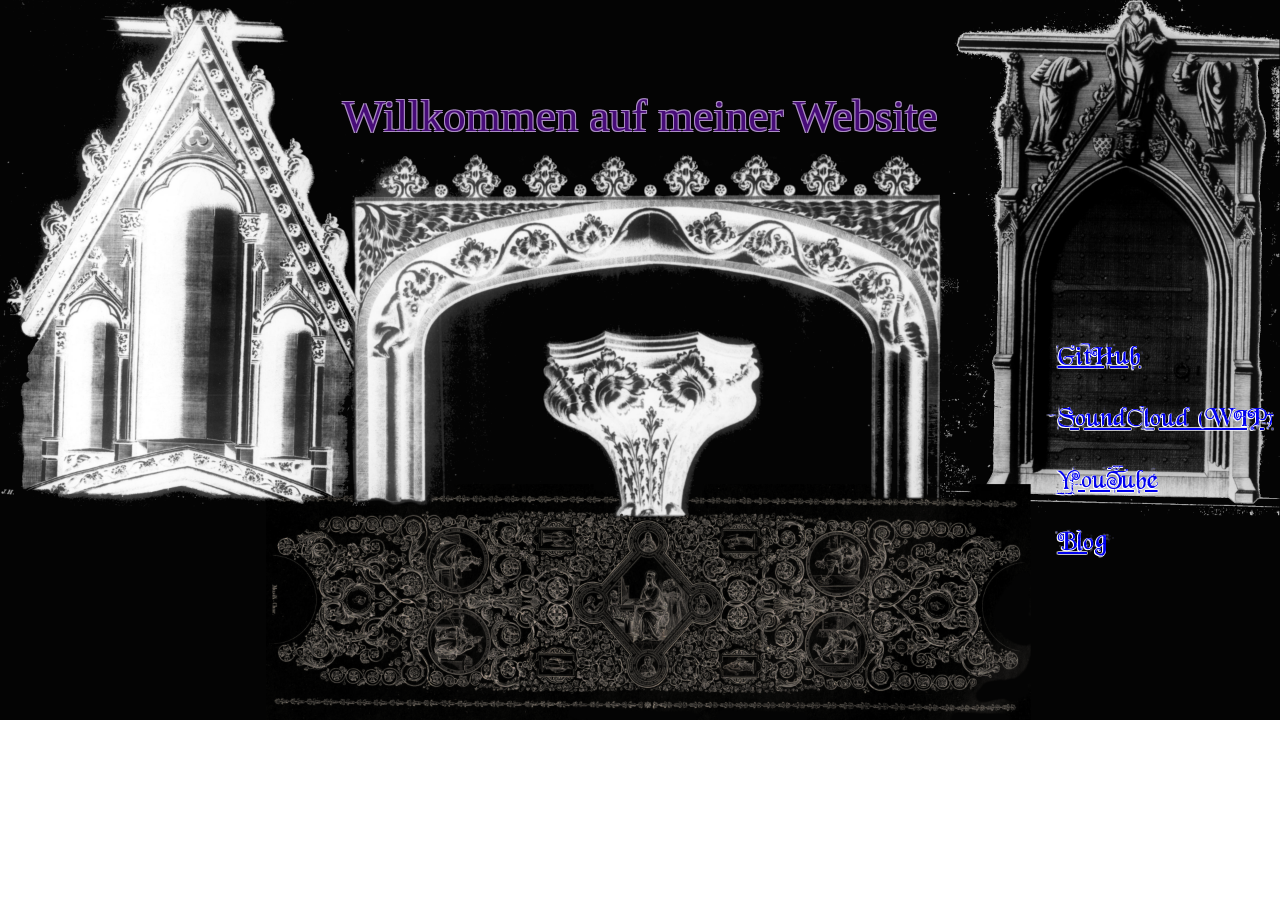
==== index.html @ 5ec22cda "tidy up and fixed fonts" ====
<!DOCTYPE html>
<html>
<head>
	<link rel="stylesheet" href="styles/styles.css">
	<title>🌈Website⁉️</title>
</head>

<style>
	.ueberschrift{
		position: relative;
		text-align: center;
		top: 5vh;
		font-size: 5vh; 
		font-family: ruritania;
		color: #470c78; 
		text-shadow: 1px 1px #ab8dc4, 1px -1px #ab8dc4, -1px 1px #ab8dc4, -1px -1px #ab8dc4; 
	}

	.links {
		position: relative;
		top: 22vh;
		left: 82vw;
		font-family: beyondWonderland;
		font-size: 3vh;
		color: #470c78;
		text-shadow: 0.5px 0.5px #ffffff, 0.5px -0.5px #ffffff, -0.5px 0.5px #ffffff, -0.5px -0.5px #ffffff;
	}
</style>

<body>
	<main>
		<div class="ueberschrift">
			<p>
				Willkommen auf meiner Website
			</p>
		</div>
		<div class="links">
			<a href="https://github.com/1am1337"> GitHub</a>
			<br></br>
			<a href="soundcloud.com/l3n0r3"> SoundCloud (WIP)</a>
			<br></br>
			<a href="https://www.youtube.com/@L3n0r3IMWI"> YouTube</a>
			<br></br>
			<a href="blog.html"> Blog</a>
		</div>

		
	</main>
</body>
</html>
---- styles/styles.css ----
@font-face {
	  font-family: 'ruritania';
	  src: url('../fonts/ruritania.ttf') format('truetype');
	}

@font-face {
    font-family: 'beyondWonderland';
    src: url('../fonts/Beyond Wonderland.ttf') format('truetype');
}

body {
    background: url('../images/entrance.png');
    background-repeat: no-repeat;
    background-size: 100%;
}
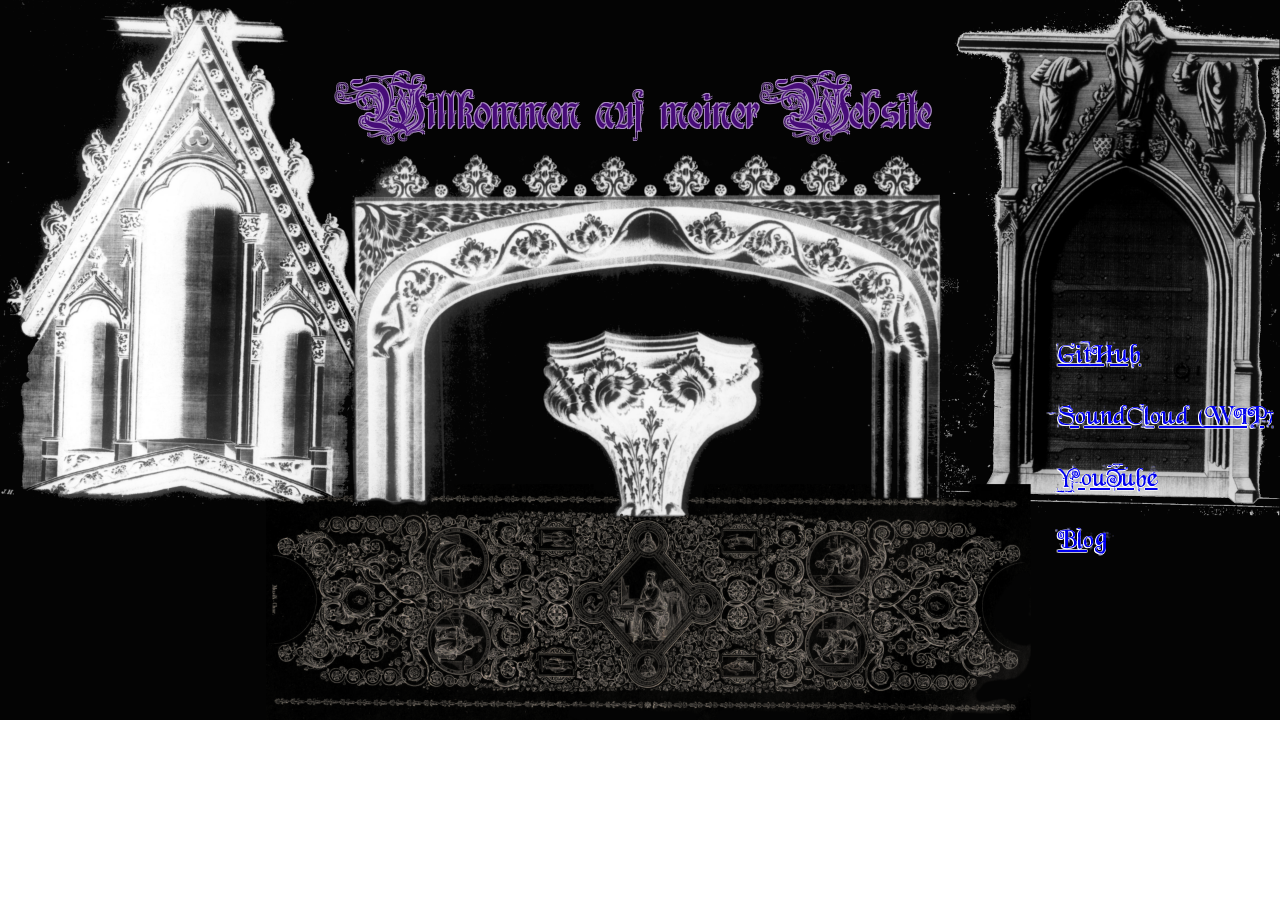
==== commit d1885620: "fixed fonts again" ====
--- a/index.html
+++ b/index.html
@@ -1,22 +1,22 @@
 <!DOCTYPE html>
 <html>
-<head>
-	<link rel="stylesheet" href="styles/styles.css">
-	<title>🌈Website⁉️</title>
-</head>
-
 <style>
-	.ueberschrift{
-		position: relative;
-		text-align: center;
-		top: 5vh;
-		font-size: 5vh; 
-		font-family: ruritania;
-		color: #470c78; 
-		text-shadow: 1px 1px #ab8dc4, 1px -1px #ab8dc4, -1px 1px #ab8dc4, -1px -1px #ab8dc4; 
+	body {
+	  	background: url('images/entrance.png');
+	  	background-repeat: no-repeat;
+  		background-size: 100%;
 	}
-
-	.links {
+	@font-face {
+	  font-family: 'ruritania';
+	  src: local('ruritania'),
+	       url('fonts/Ruritania.ttf') format('truetype');
+	}
+	@font-face {
+		font-family: "beyondWonderland";
+		src: local("Beyond Wonderland"), 
+			url("fonts/Beyond Wonderland.ttf") format("truetype");
+	}
+	div.links {
 		position: relative;
 		top: 22vh;
 		left: 82vw;
@@ -25,7 +25,20 @@
 		color: #470c78;
 		text-shadow: 0.5px 0.5px #ffffff, 0.5px -0.5px #ffffff, -0.5px 0.5px #ffffff, -0.5px -0.5px #ffffff;
 	}
+	div.ueberschrift{
+		position: relative;
+		top: 5vh;
+		text-align: center;
+		color: #470c78; 
+		font-size: 5vh; 
+		text-shadow: 1px 1px #ab8dc4, 1px -1px #ab8dc4, -1px 1px #ab8dc4, -1px -1px #ab8dc4; 
+		font-family: ruritania;
+	}
 </style>
+
+<head>
+	<title>🌈Website⁉️</title>
+</head>
 
 <body>
 	<main>
@@ -47,4 +60,5 @@
 		
 	</main>
 </body>
+
 </html>
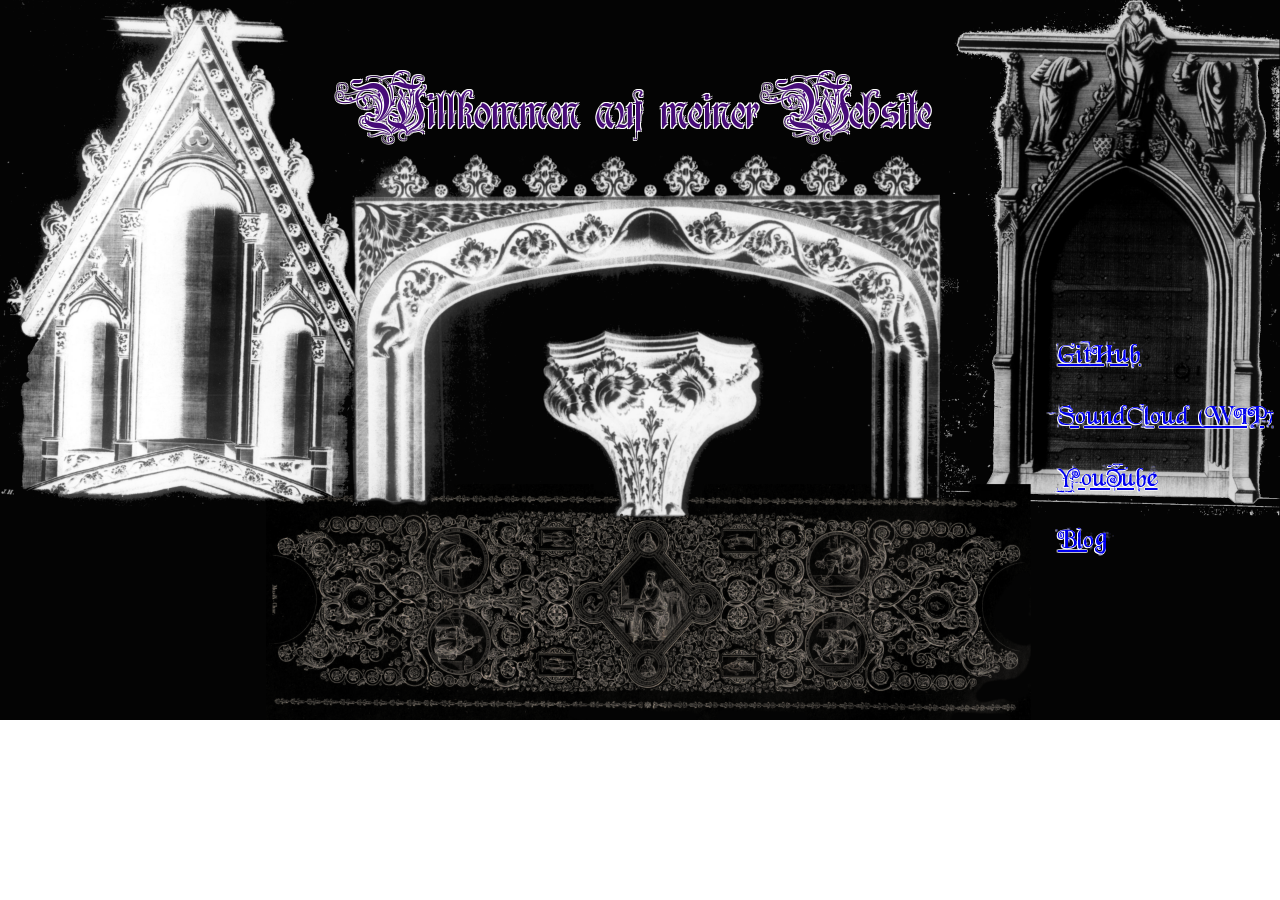
==== commit 8d2e9c7c: "blog umstrukturiert" ====
--- a/index.html
+++ b/index.html
@@ -31,7 +31,7 @@
 		text-align: center;
 		color: #470c78; 
 		font-size: 5vh; 
-		text-shadow: 1px 1px #ab8dc4, 1px -1px #ab8dc4, -1px 1px #ab8dc4, -1px -1px #ab8dc4; 
+		text-shadow: 1px 1px #ffffff, 1px -1px #ffffff, -1px 1px #ffffff, -1px -1px #ffffff; 
 		font-family: ruritania;
 	}
 </style>
@@ -54,7 +54,7 @@
 			<br></br>
 			<a href="https://www.youtube.com/@L3n0r3IMWI"> YouTube</a>
 			<br></br>
-			<a href="blog.html"> Blog</a>
+			<a href="blog/blogIndex.html"> Blog</a>
 		</div>
 
 		
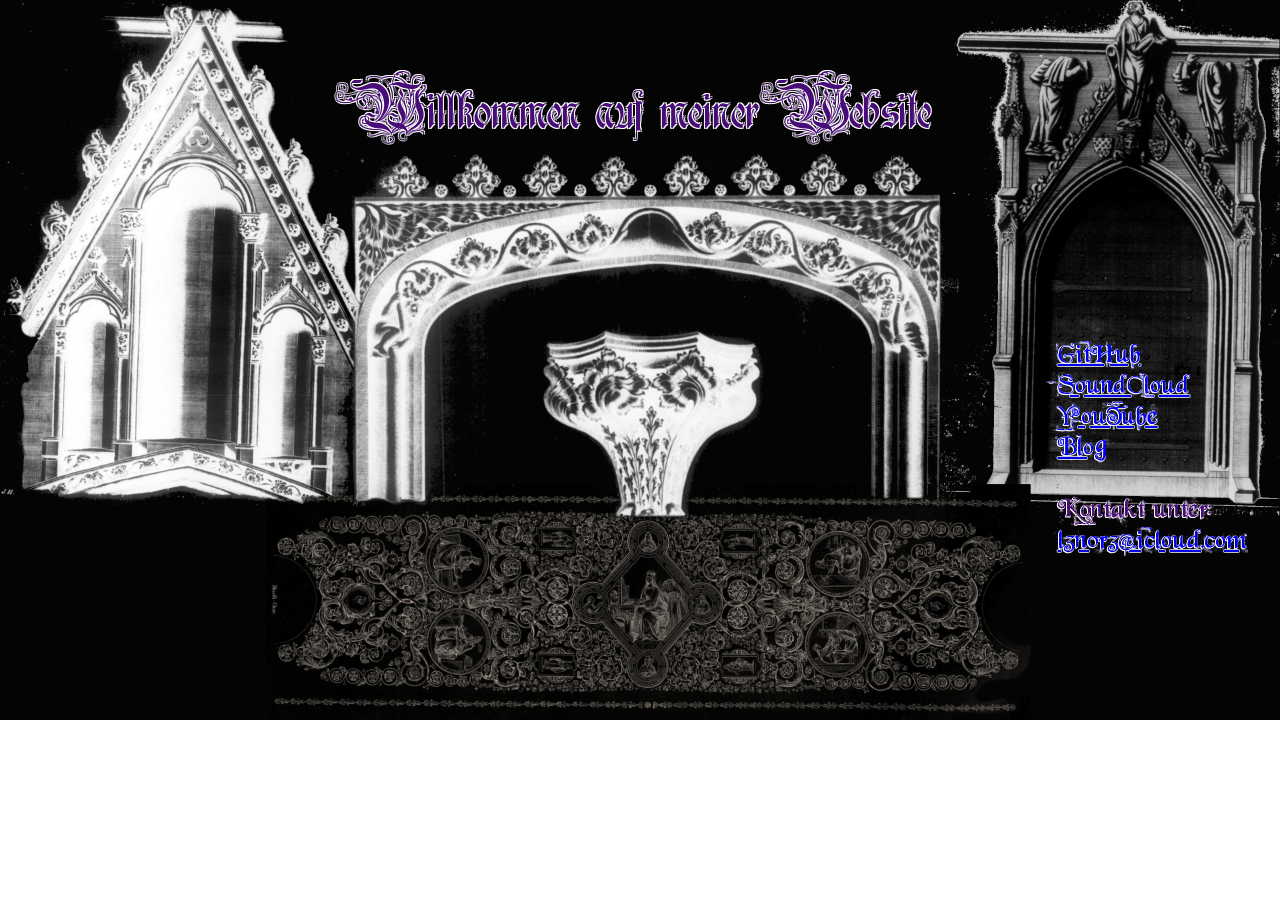
==== commit bfa66573: "first blog entry & some minor changes" ====
--- a/index.html
+++ b/index.html
@@ -29,10 +29,10 @@
 		position: relative;
 		top: 5vh;
 		text-align: center;
-		color: #470c78; 
+		font-family: ruritania;
 		font-size: 5vh; 
-		text-shadow: 1px 1px #ffffff, 1px -1px #ffffff, -1px 1px #ffffff, -1px -1px #ffffff; 
-		font-family: ruritania;
+		color: #470c78;
+		text-shadow: 1px 1px #ffffff, 1px -1px #ffffff, -1px 1px #ffffff, -1px -1px #ffffff;  
 	}
 </style>
 
@@ -48,13 +48,12 @@
 			</p>
 		</div>
 		<div class="links">
-			<a href="https://github.com/1am1337"> GitHub</a>
-			<br></br>
-			<a href="soundcloud.com/l3n0r3"> SoundCloud (WIP)</a>
-			<br></br>
-			<a href="https://www.youtube.com/@L3n0r3IMWI"> YouTube</a>
-			<br></br>
-			<a href="blog/blogIndex.html"> Blog</a>
+			<a href="https://github.com/1am1337"> GitHub</a> <br>
+			<a href="https://soundcloud.com/l-3n0r3"> SoundCloud</a> <br>
+			<a href="https://www.youtube.com/@L3n0r3IMWI"> YouTube</a> <br>
+			<a href="blog/blogIndex.html"> Blog</a> <br> <br>
+			Kontakt unter: <br>
+			<a href="mailto: l3n0r3@icloud.com">l3n0r3@icloud.com</a>
 		</div>
 
 		
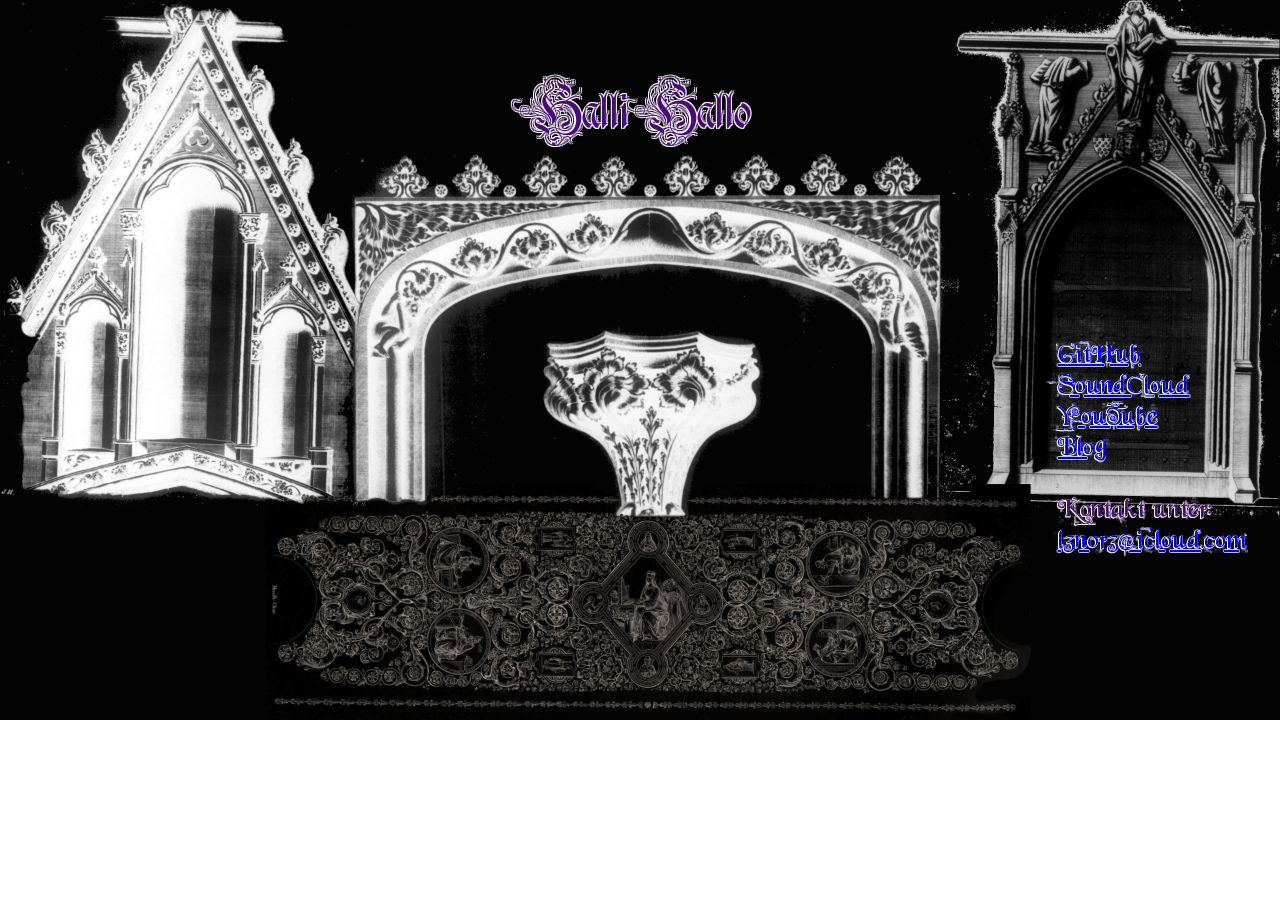
==== commit 1c8ab802: "dings bums hintergrund bild funktioniert immer noch nicht" ====
--- a/index.html
+++ b/index.html
@@ -14,10 +14,11 @@
 	@font-face {
 		font-family: "beyondWonderland";
 		src: local("Beyond Wonderland"), 
-			url("fonts/Beyond Wonderland.ttf") format("truetype");
+			url("fonts/BeyondWonderland.ttf") format("truetype");
 	}
 	div.links {
 		position: relative;
+		width: 17vw;
 		top: 22vh;
 		left: 82vw;
 		font-family: beyondWonderland;
@@ -44,7 +45,7 @@
 	<main>
 		<div class="ueberschrift">
 			<p>
-				Willkommen auf meiner Website
+				Halli Hallo
 			</p>
 		</div>
 		<div class="links">
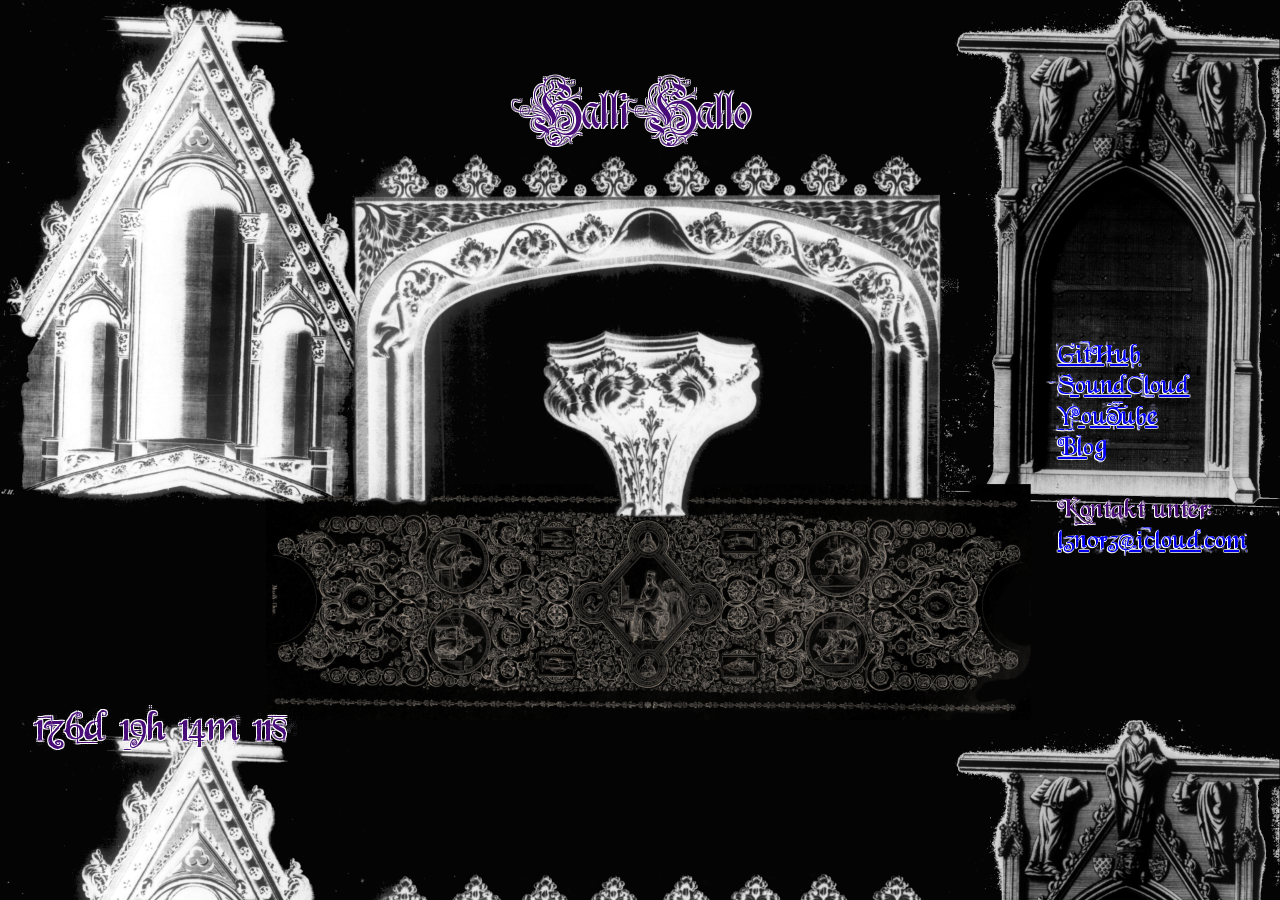
==== commit da419a0e: "added PrideMonth Countdown; started new Blog Entry" ====
--- a/index.html
+++ b/index.html
@@ -3,18 +3,15 @@
 <style>
 	body {
 	  	background: url('images/entrance.png');
-	  	background-repeat: no-repeat;
-  		background-size: 100%;
+  		background-size: cover;
 	}
 	@font-face {
 	  font-family: 'ruritania';
-	  src: local('ruritania'),
-	       url('fonts/Ruritania.ttf') format('truetype');
+	  src: url('fonts/Ruritania.ttf') format('truetype');
 	}
 	@font-face {
 		font-family: "beyondWonderland";
-		src: local("Beyond Wonderland"), 
-			url("fonts/BeyondWonderland.ttf") format("truetype");
+		src: url("fonts/BeyondWonderland.ttf") format("truetype");
 	}
 	div.links {
 		position: relative;
@@ -34,6 +31,16 @@
 		font-size: 5vh; 
 		color: #470c78;
 		text-shadow: 1px 1px #ffffff, 1px -1px #ffffff, -1px 1px #ffffff, -1px -1px #ffffff;  
+	}
+	div.prideMonthCalc{
+		position: relative;
+		top: 33vh;
+		left:2vw;
+		text-align: left;
+		font-family: beyondWonderland;
+		font-size: 5vh; 
+		color: #470c78;
+		text-shadow: 1px 1px #ffffff, 1px -1px #ffffff, -1px 1px #ffffff, -1px -1px #ffffff; 
 	}
 </style>
 
@@ -56,7 +63,45 @@
 			Kontakt unter: <br>
 			<a href="mailto: l3n0r3@icloud.com">l3n0r3@icloud.com</a>
 		</div>
+		<div class="prideMonthCalc">
+		
+			<p id="contDownPrideMonth">placeholder</p>
 
+			<script>
+			// Set the date we're counting down to
+			var nextJuneFirst = "June 1, ";
+			var nextYear = new Date().getFullYear() + 1;
+			var dateNextYear = nextJuneFirst + nextYear;
+			var countDownDate = new Date(dateNextYear).getTime();
+
+			// Update the count down every 1 second
+			var x = setInterval(function() {
+
+			  // Get today's date and time
+			  var now = new Date().getTime();
+			    
+			  // Find the distance between now and the count down date
+			  var distance = countDownDate - now;
+			    
+			  // Time calculations for days, hours, minutes and seconds
+			  var days = Math.floor(distance / (1000 * 60 * 60 * 24));
+			  var hours = Math.floor((distance % (1000 * 60 * 60 * 24)) / (1000 * 60 * 60));
+			  var minutes = Math.floor((distance % (1000 * 60 * 60)) / (1000 * 60));
+			  var seconds = Math.floor((distance % (1000 * 60)) / 1000);
+			    
+			  // Output the result in an element with id="demo"
+			  document.getElementById("contDownPrideMonth").innerHTML = days + "d " + hours + "h "
+			  + minutes + "m " + seconds + "s ";
+			    
+			  // If the count down is over, write some text 
+			  if (distance < 0) {
+			    clearInterval(x);
+			    document.getElementById("contDownPrideMonth").innerHTML = "EXPIRED";
+			  }
+			}, 1000);
+			</script>
+				
+		</div>
 		
 	</main>
 </body>
